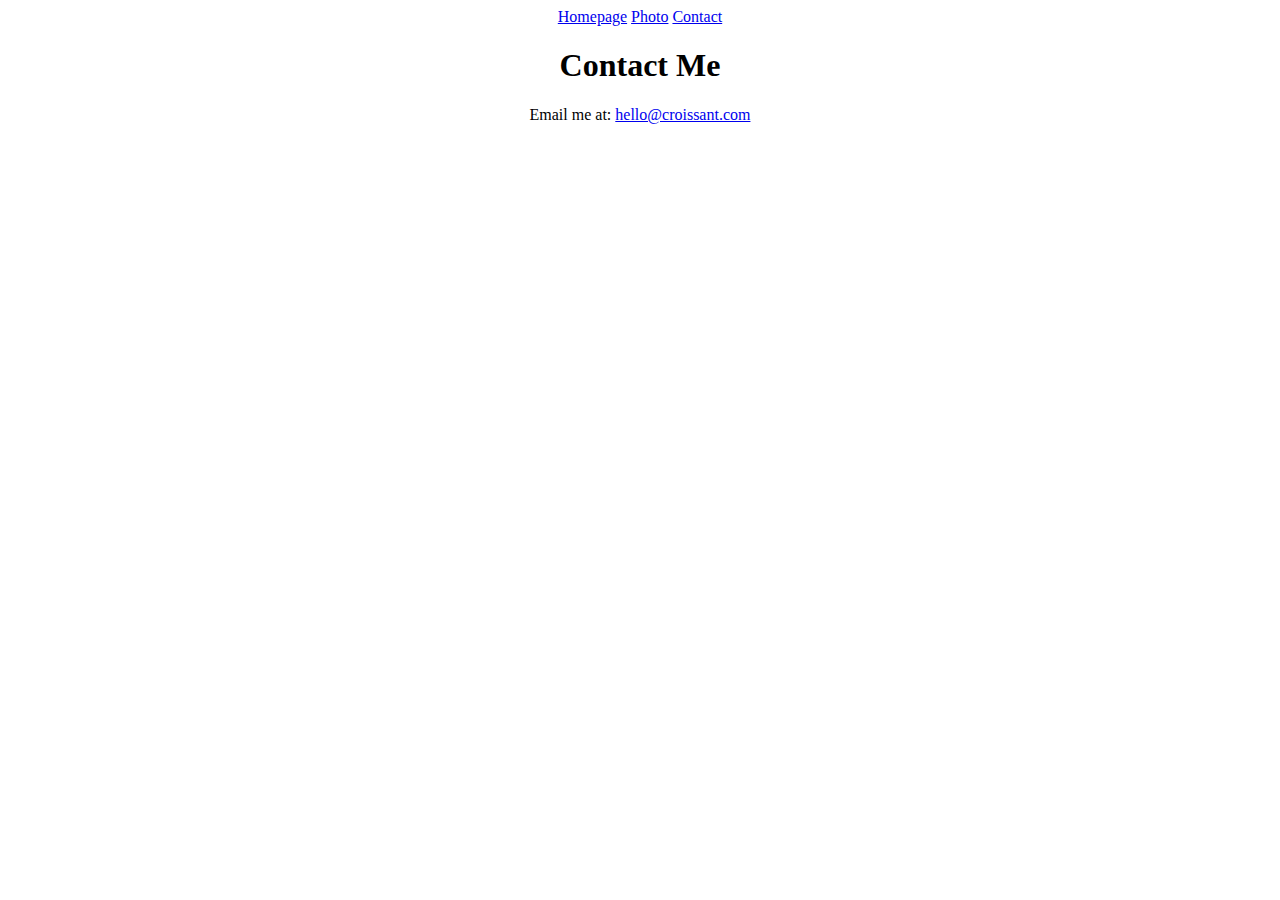
==== contact.html @ 9ce53843 "Created basic structure of multiple pages" ====
<!DOCTYPE html>
<html lang="en">
<head>
  <meta charset="UTF-8">
  <meta http-equiv="X-UA-Compatible" content="IE=edge">
  <meta name="viewport" content="width=device-width, initial-scale=1.0">
  <link rel="stylesheet" href="/css/style.css" />
  <title>Contact</title>
</head>
<body>
<a href="/">Homepage</a>
<a href="/photo.html">Photo</a>
<a href="/contact.html">Contact</a>
  <h1>
    Contact Me
  </h1>

  <p>Email me at:
  <a href="mailto:hello@croissant.com">hello@croissant.com</a>
  </p>
</body>
</html>
---- css/style.css ----
body {
  text-align: center;
}
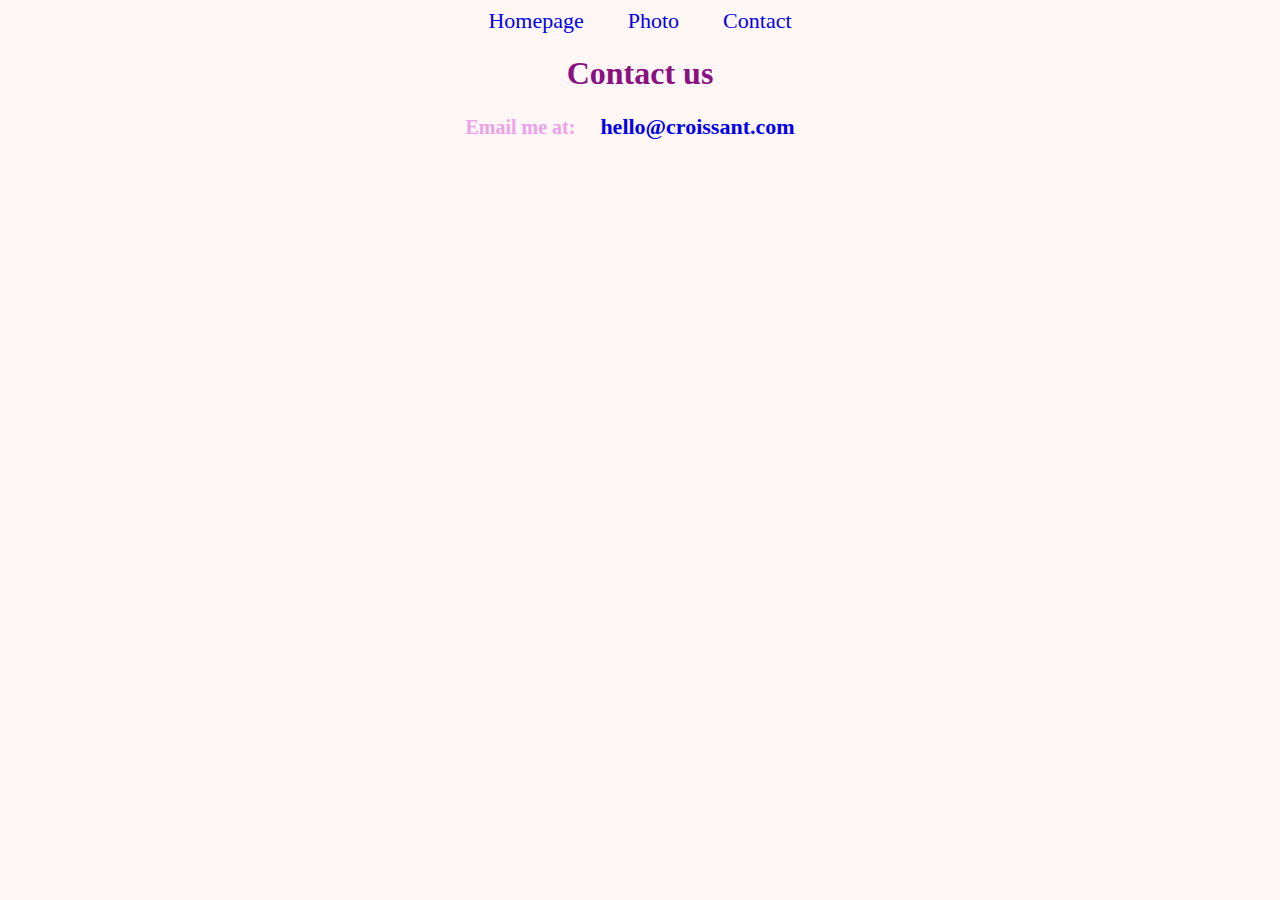
==== commit fe4e38b6: "Made it more SEO friendly" ====
--- a/contact.html
+++ b/contact.html
@@ -5,14 +5,15 @@
   <meta http-equiv="X-UA-Compatible" content="IE=edge">
   <meta name="viewport" content="width=device-width, initial-scale=1.0">
   <link rel="stylesheet" href="/css/style.css" />
-  <title>Contact</title>
+  <title>Contact us | Croissant808.com</title>
+  <meta name="description" content="Contact Croissant808.com to learn more about our Hawaiian made Croissants.">
 </head>
 <body>
-<a href="/">Homepage</a>
-<a href="/photo.html">Photo</a>
-<a href="/contact.html">Contact</a>
+<a href="/" title="Croissant808 Website">Homepage</a>
+<a href="/photo.html" title="Croissant808 Photo">Photo</a>
+<a href="/contact.html" title="Contact Croissant808">Contact</a>
   <h1>
-    Contact Me
+    Contact us
   </h1>
 
   <p>Email me at:
--- a/css/style.css
+++ b/css/style.css
@@ -1,3 +1,20 @@
 body {
   text-align: center;
+  background-color: #fff6f6;
+}
+
+h1 {
+  color: #891180;
+}
+
+p {
+  color: #eea1eb;
+  font-size: 20px;
+  font-weight: bold;
+}
+
+a {
+  padding: 20px;
+  text-decoration: none;
+  font-size: 22px;
 }